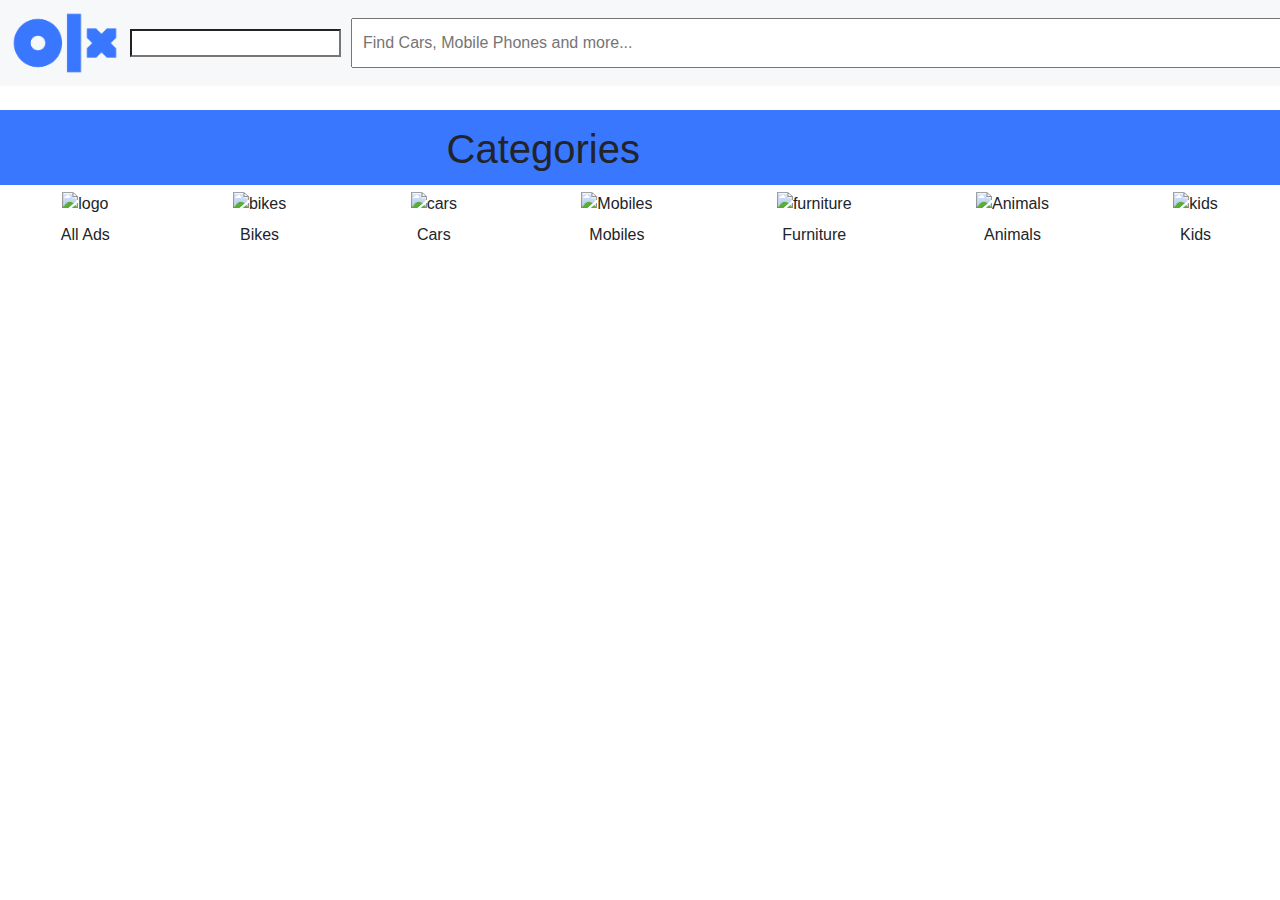
==== html/index.html @ 43306ca2 "olx app working" ====
<!DOCTYPE html>
<html lang="en">
<head>
    <meta charset="UTF-8">
    <meta name="viewport" content="width=device-width, initial-scale=1.0">
    <link rel="icon" type="image/png" sizes="96x96" href="../img/olxfavicon.png">
    <link rel="stylesheet" href="https://use.fontawesome.com/releases/v5.6.3/css/all.css" integrity="sha384-UHRtZLI+pbxtHCWp1t77Bi1L4ZtiqrqD80Kn4Z8NTSRyMA2Fd33n5dQ8lWUE00s/" crossorigin="anonymous">
    <link rel="stylesheet" href="https://maxcdn.bootstrapcdn.com/bootstrap/4.0.0/css/bootstrap.min.css" integrity="sha384-Gn5384xqQ1aoWXA+058RXPxPg6fy4IWvTNh0E263XmFcJlSAwiGgFAW/dAiS6JXm" crossorigin="anonymous">
 
    <link rel="stylesheet" href="../css/style.css">
    <title>OLX</title>
</head>
<body>
  <nav>
      <div id="main-header">

      <div>
          <img src="../img/logo.png" alt="logo" width="130vh">
      </div>

      <div>
          <input type="search">
      </div>
      <div id="searchbar">
        <input type="text" id="search" placeholder="Find Cars, Mobile Phones and more...">
        <a href="#"><i class="fas fa-search"></i></a>
        </div>
      <div>
          <a href="#">login</a>
          <a href="#"><i class="fas fa-plus"></i>Sell</a>
      </div>
  </div>
  </nav>
<div>

</div>

<header>
    <img src="https://statics.olx.com.pk/external/base/img/hero_bg_pk.jpg" alt="">
</header>

<div id="categoriesheading">
    <h1>Categories</h1>
</div>

<div id="categories">
    <div>
        <img src="https://logos-download.com/wp-content/uploads/2016/04/OLX_logo_logotype_emblem.png" alt="logo" id="olxaddsimg">
        <p>All Ads</p>
    </div>
    <div>
        <img src="https://pakistan-olx-1.firebaseapp.com/Images/bike.png" alt="bikes" id="olxaddsimg">
        <p>Bikes</p>
    </div>
    <div>
        <img src="https://pakistan-olx-1.firebaseapp.com/Images/car.png" alt="cars" id="olxaddsimg">
        <p>Cars</p>
    </div>
    <div>
        <img src="https://pakistan-olx-1.firebaseapp.com/Images/mobile.jpg" alt="Mobiles" id="olxaddsimg">
        <p>Mobiles</p>
    </div>
    <div>
        <img src="https://pakistan-olx-1.firebaseapp.com/Images/furniture.png" alt="furniture" id="olxaddsimg">
        <p>Furniture</p>
    </div>
    <div>
        <img src="https://pakistan-olx-1.firebaseapp.com/Images/animals.png" alt="Animals" id="olxaddsimg">
        <p>Animals</p>
    </div>
    <div>
        <img src="https://pakistan-olx-1.firebaseapp.com/Images/images.png" alt="kids" id="olxaddsimg">
        <p>Kids</p>
    </div>
</div>

  <script src="../js/app.js"></script>
</body>
</html>
---- css/style.css ----
:root{
  --light-grey: #f7f8f9;
  --water-color: #23efdb;
  --ornage-color:#ffce32;
  --blues-tell:#3a77ff;
  --dark-mode: #002f34;
  --white-color: #fff;
}

*{
    font-family:  sans-serif;
    padding: 0;
    margin: 0;
    
}

/* header */
nav{
    background: var(--light-grey);
    color: var(--dark-mode);
}

#main-header{
    display: flex;
    justify-content: space-between;
    /* margin: 2px; */
    align-items: center;

}
/* search */
#searchbar{
    margin: 0;
    padding: 0;
    position: relative;
    border: #000;

}

#search{
 color: var(--dark-mode);
 width: 1000px;
 height: 50px;   
 color: #000;
 margin: 10px;
 padding: 10px;

}
#searchbar a{
font-size: 21px;
background-color: #000;
color: #fff;
padding: 10px;
top: 11%;
left: 98%;
position: absolute;
width: 5%;
text-align: center;
border: none;
}


#olxaddsimg{
    width: 15vh;
    height: 15vh;
    border: none;
    margin: 5px;
    padding: 2px;
}

/* Categories */

#categoriesheading{
    background-color: #3a77ff;
    /* text-align: center; */
    height: 75px;
    position: relative;
}
#categoriesheading h1{
    text-align: center;
    position: absolute; 
    right: 50%;
    top: 20%;
}

#categories{
    display: flex;
    justify-content: space-around;
    text-align: center;
    
}

#categories div:hover{
background-color:  #f5f5ef;
color:  #000;
box-shadow: 0 0 0 0px;
animation: cubic-bezier(0.075, 0.82, 0.165, 1);
border-radius: 10px;
}
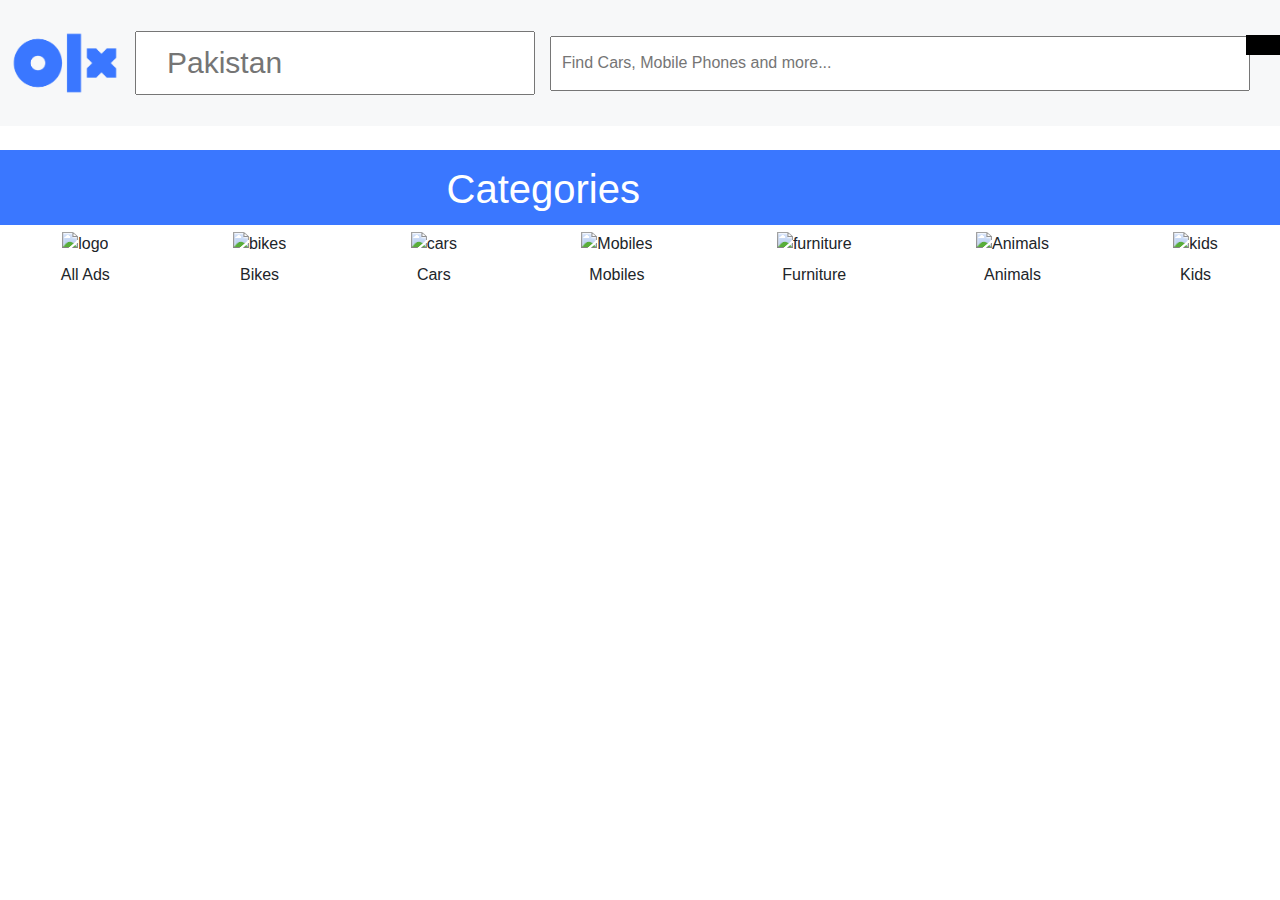
==== commit 6b847cce: "front page complete" ====
--- a/html/index.html
+++ b/html/index.html
@@ -18,16 +18,19 @@
           <img src="../img/logo.png" alt="logo" width="130vh">
       </div>
 
-      <div>
-          <input type="search">
+      <div id="countries">
+          <span><i class="fas fa-search" id="searchbar"></i></span>
+          <input type="text" id="countrysearch" placeholder="Pakistan">
+          <span><i class="fas fa-chevron-down" id="arrowdown"></i></span>
       </div>
-      <div id="searchbar">
+
+      <div id="searchcontainer">
         <input type="text" id="search" placeholder="Find Cars, Mobile Phones and more...">
         <a href="#"><i class="fas fa-search"></i></a>
         </div>
-      <div>
-          <a href="#">login</a>
-          <a href="#"><i class="fas fa-plus"></i>Sell</a>
+      <div id="btns">
+          <a href="#" id="login">Login</a>
+          <a href="#" id="sell-btn"><i class="fas fa-plus" id="plus">Sell</i></a>
       </div>
   </div>
   </nav>
--- a/css/style.css
+++ b/css/style.css
@@ -28,7 +28,7 @@
 
 }
 /* search */
-#searchbar{
+#searchcontainer{
     margin: 0;
     padding: 0;
     position: relative;
@@ -38,26 +38,34 @@
 
 #search{
  color: var(--dark-mode);
- width: 1000px;
- height: 50px;   
+ width: 700px;
+ height: 55px;   
  color: #000;
  margin: 10px;
  padding: 10px;
 
 }
-#searchbar a{
-font-size: 21px;
+#searchcontainer a{
+font-size: 23px;
 background-color: #000;
 color: #fff;
 padding: 10px;
-top: 11%;
+top: 13%;
 left: 98%;
 position: absolute;
-width: 5%;
+width: 9%;
 text-align: center;
 border: none;
 }
 
+/* countries & location */
+#countries{
+    position: relative;
+}
+#countries #countrysearch{
+    width: 400px;
+    height: 55px;
+}
 
 #olxaddsimg{
     width: 15vh;
@@ -67,10 +75,36 @@
     padding: 2px;
 }
 
+#countrysearch{
+    font-size: 23px;
+    margin: 5px;
+    padding: 30px;
+    right: 10px;
+    font-size: 30px;
+}
+
+#arrowdown{
+    position: absolute;
+    top: 30%;
+    right:4%;
+    font-size: 30px;
+    
+}
+
+#searchbar{
+    position: absolute;
+    top: 30%;
+    left: 2%;
+    font-size: 25px;
+
+}
+
 /* Categories */
 
 #categoriesheading{
     background-color: #3a77ff;
+    top: 30%;
+    
     /* text-align: center; */
     height: 75px;
     position: relative;
@@ -80,6 +114,7 @@
     position: absolute; 
     right: 50%;
     top: 20%;
+    color: #fff;
 }
 
 #categories{
@@ -93,17 +128,55 @@
 background-color:  #f5f5ef;
 color:  #000;
 box-shadow: 0 0 0 0px;
-animation: cubic-bezier(0.075, 0.82, 0.165, 1);
 border-radius: 10px;
+animation: ease-in 0.9s
+}
+
+/* button login signup */
+#btns{
+    margin: 20px;
+    padding: 10px;
+}
+
+#sell-btn{
+border: 10px solid;
+border-top-color: #23efdb;
+border-left-color: #ffce32;
+border-bottom-color: #3a77ff;
+border-right-color: #3a77ff;
+
+margin: 7px;
+padding: 7px;
+font-size: 20px;
+text-align: center;
+border-radius: 80px;
+ /* color: #000; */
+background-color: #fff;
+box-shadow: 0.7px 0.7px 0.8px 0.7px ;
+letter-spacing: 3px;
+}
+
+#plus{
+    margin: 3px;
+    padding: 2px;
+    color: #000;
+    font-size: 22px;
+
+}
+
+#login{
+    border-bottom-color: #23e5db;
+    border-bottom: 1px solid #000;
+    font-size: 22px;
+    color: #000;
+    font-weight: bolder;
+    text-decoration: none;
+}
+
+#login:hover{
+    border: none ;
 }
 
 
 
 
-
-
-
-
-
-
-
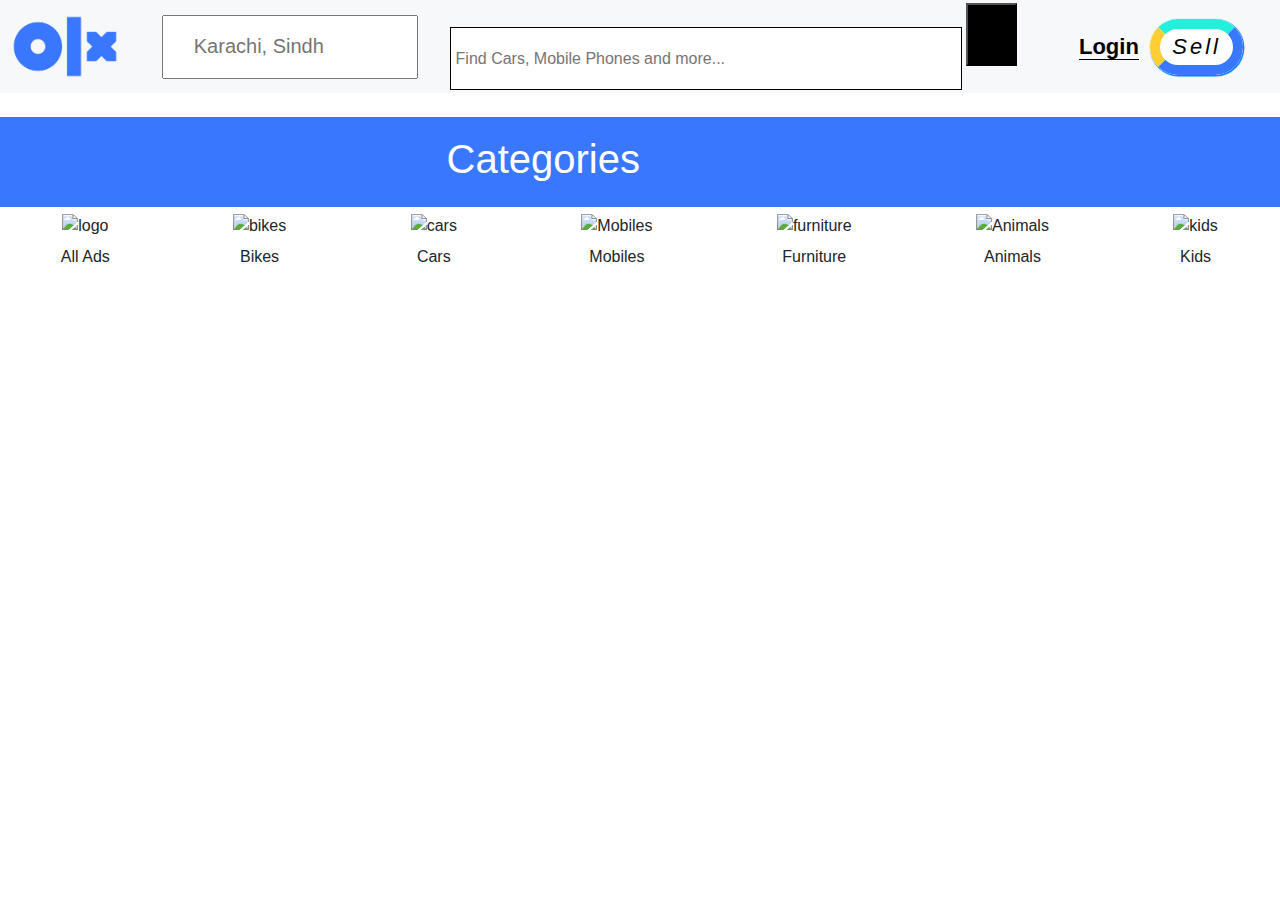
==== commit 2a5bf4d8: "olx website UI improve and solve some bugs" ====
--- a/html/index.html
+++ b/html/index.html
@@ -20,14 +20,17 @@
 
       <div id="countries">
           <span><i class="fas fa-search" id="searchbar"></i></span>
-          <input type="text" id="countrysearch" placeholder="Pakistan">
+          <input type="text" id="countrysearch" placeholder="Karachi, Sindh">
           <span><i class="fas fa-chevron-down" id="arrowdown"></i></span>
       </div>
 
-      <div id="searchcontainer">
-        <input type="text" id="search" placeholder="Find Cars, Mobile Phones and more...">
-        <a href="#"><i class="fas fa-search"></i></a>
-        </div>
+
+        <div class="search-container">
+            <form action="#">
+              <input type="text" id="search-time" placeholder="Find Cars, Mobile Phones and more..." name="search">
+              <button type="submit" id="btn-searchbar"><i class="fa fa-search"></i></button>
+            </form>
+          </div>
       <div id="btns">
           <a href="#" id="login">Login</a>
           <a href="#" id="sell-btn"><i class="fas fa-plus" id="plus">Sell</i></a>
@@ -76,7 +79,6 @@
         <p>Kids</p>
     </div>
 </div>
-
   <script src="../js/app.js"></script>
 </body>
 </html>--- a/css/style.css
+++ b/css/style.css
@@ -28,43 +28,36 @@
 
 }
 /* search */
-#searchcontainer{
-    margin: 0;
-    padding: 0;
-    position: relative;
-    border: #000;
+.search-container{
+  margin: 0;
+  padding: 0;
+  color: #000;
+}
+.search-container #search-time{
+  width: 40vw;
+  height: 7vh;
+  border:1px solid #000;
+  padding: 5px;
 
+  
 }
 
-#search{
- color: var(--dark-mode);
- width: 700px;
- height: 55px;   
- color: #000;
- margin: 10px;
- padding: 10px;
+#btn-searchbar{
+  width: 4vw;
+  height: 7vh;
+  background: #000;
+  color: #fff;
+}
 
-}
-#searchcontainer a{
-font-size: 23px;
-background-color: #000;
-color: #fff;
-padding: 10px;
-top: 13%;
-left: 98%;
-position: absolute;
-width: 9%;
-text-align: center;
-border: none;
-}
+
 
 /* countries & location */
 #countries{
     position: relative;
 }
 #countries #countrysearch{
-    width: 400px;
-    height: 55px;
+  width: 20vw;
+  height: 7vh;
 }
 
 #olxaddsimg{
@@ -76,11 +69,11 @@
 }
 
 #countrysearch{
-    font-size: 23px;
-    margin: 5px;
+    font-size: 20px;  
     padding: 30px;
-    right: 10px;
-    font-size: 30px;
+
+  
+  
 }
 
 #arrowdown{
@@ -94,7 +87,7 @@
 #searchbar{
     position: absolute;
     top: 30%;
-    left: 2%;
+    left: 1%;
     font-size: 25px;
 
 }
@@ -104,9 +97,9 @@
 #categoriesheading{
     background-color: #3a77ff;
     top: 30%;
-    
+    width: 100%;
     /* text-align: center; */
-    height: 75px;
+    height: 10vh;
     position: relative;
 }
 #categoriesheading h1{
@@ -150,7 +143,6 @@
 font-size: 20px;
 text-align: center;
 border-radius: 80px;
- /* color: #000; */
 background-color: #fff;
 box-shadow: 0.7px 0.7px 0.8px 0.7px ;
 letter-spacing: 3px;
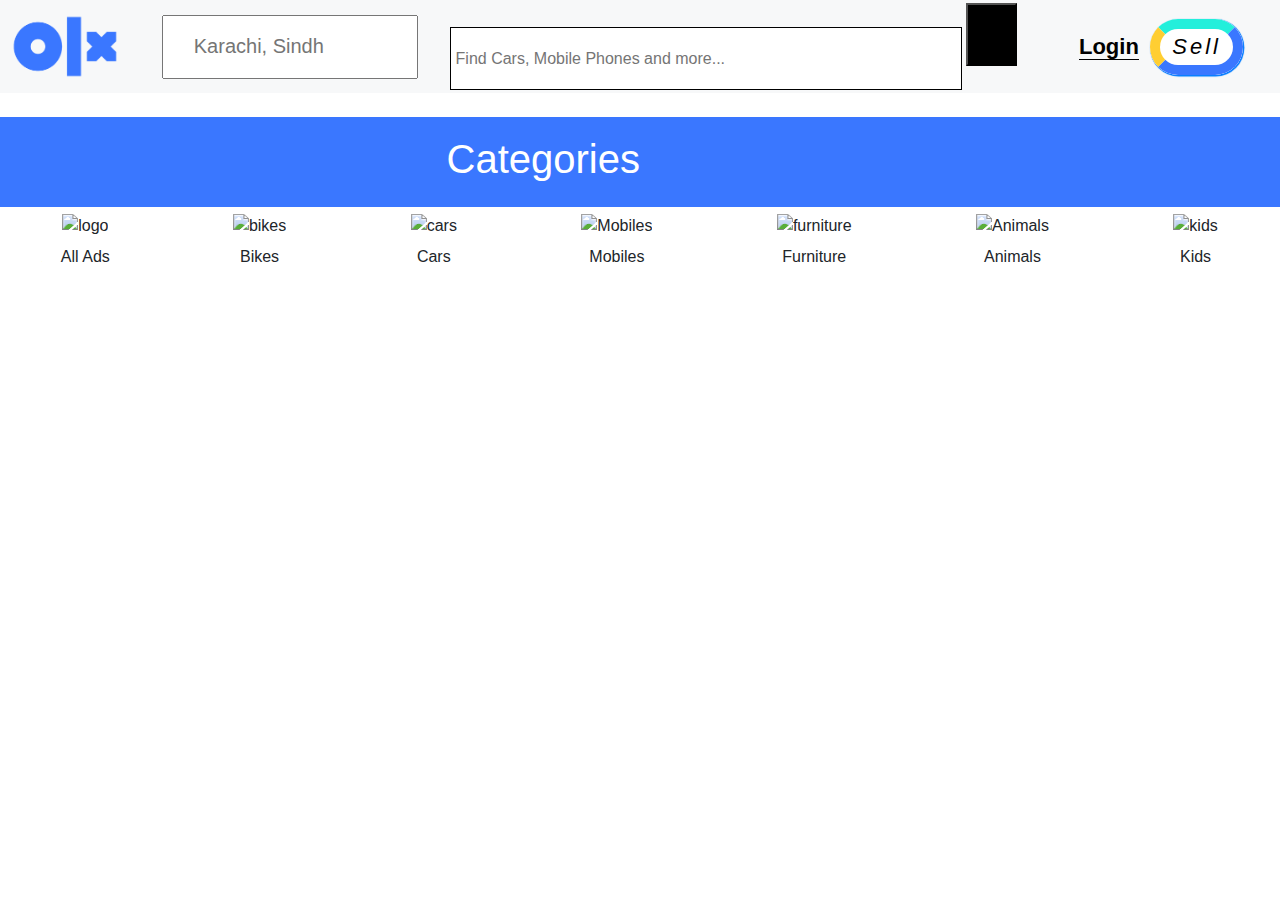
==== commit a159c6d6: "some data add" ====
--- a/html/index.html
+++ b/html/index.html
@@ -6,7 +6,7 @@
     <link rel="icon" type="image/png" sizes="96x96" href="../img/olxfavicon.png">
     <link rel="stylesheet" href="https://use.fontawesome.com/releases/v5.6.3/css/all.css" integrity="sha384-UHRtZLI+pbxtHCWp1t77Bi1L4ZtiqrqD80Kn4Z8NTSRyMA2Fd33n5dQ8lWUE00s/" crossorigin="anonymous">
     <link rel="stylesheet" href="https://maxcdn.bootstrapcdn.com/bootstrap/4.0.0/css/bootstrap.min.css" integrity="sha384-Gn5384xqQ1aoWXA+058RXPxPg6fy4IWvTNh0E263XmFcJlSAwiGgFAW/dAiS6JXm" crossorigin="anonymous">
- 
+    
     <link rel="stylesheet" href="../css/style.css">
     <title>OLX</title>
 </head>
@@ -32,8 +32,8 @@
             </form>
           </div>
       <div id="btns">
-          <a href="#" id="login">Login</a>
-          <a href="#" id="sell-btn"><i class="fas fa-plus" id="plus">Sell</i></a>
+          <a href="./form.html" id="login">Login</a>
+          <a href="./form.html" id="sell-btn"><i class="fas fa-plus" id="plus">Sell</i></a>
       </div>
   </div>
   </nav>
@@ -79,6 +79,37 @@
         <p>Kids</p>
     </div>
 </div>
+
+
+
+ <!-- The core Firebase JS SDK is always required and must be listed first -->
+ <script src="https://www.gstatic.com/firebasejs/7.19.1/firebase-app.js"></script>
+
+ <!-- TODO: Add SDKs for Firebase products that you want to use
+      https://firebase.google.com/docs/web/setup#available-libraries -->
+ <script src="https://www.gstatic.com/firebasejs/7.19.1/firebase-analytics.js"></script>
+ 
+ <script src="https://www.gstatic.com/firebasejs/7.19.1/firebase-auth.js"></script>
+ <script src="https://www.gstatic.com/firebasejs/7.19.1/firebase-firestore.js"></script>
+ <script src="https://www.gstatic.com/firebasejs/7.19.1/firebase-storage.js"></script>
+ 
+ 
+ <script>
+   // Your web app's Firebase configuration
+   var firebaseConfig = {
+    apiKey: "AIzaSyDQwH7_Fs1Y0TAGxVJY3ZjMA6xvfIDTxXM",
+    authDomain: "olx-app-3324f.firebaseapp.com",
+    databaseURL: "https://olx-app-3324f.firebaseio.com",
+    projectId: "olx-app-3324f",
+    storageBucket: "olx-app-3324f.appspot.com",
+    messagingSenderId: "308566594488",
+    appId: "1:308566594488:web:342c9f46f5f2e4b92ff54d",
+    measurementId: "G-188EPSKEM0"
+  };
+   // Initialize Firebase
+   firebase.initializeApp(firebaseConfig);
+   firebase.analytics();
+ </script>
   <script src="../js/app.js"></script>
 </body>
 </html>--- a/css/style.css
+++ b/css/style.css
@@ -172,3 +172,36 @@
 
 
 
+/* postHeader */
+
+#postHeader{
+    background: var(--light-grey);
+}
+
+#postHeader a{
+ font-size: 2vw;
+ color: #000;
+ margin: 3vw;
+ padding: 3vw;
+}
+
+#maindivPost{
+    border: 1px solid #000;
+    margin: 3vw;
+    padding: 3vw;
+    text-transform: uppercase;
+}
+
+.btnPost{
+    border:2px solid #000;
+    background-color: #fff;
+    color: #000;
+    padding: 0.3vw;
+    font-size: 1vw;
+    border-radius: 0.4vw;
+    width: 6vw; 
+}
+.btnPost:focus{
+    background: #23efdb;
+    border: 2px solid #40E0D0;
+}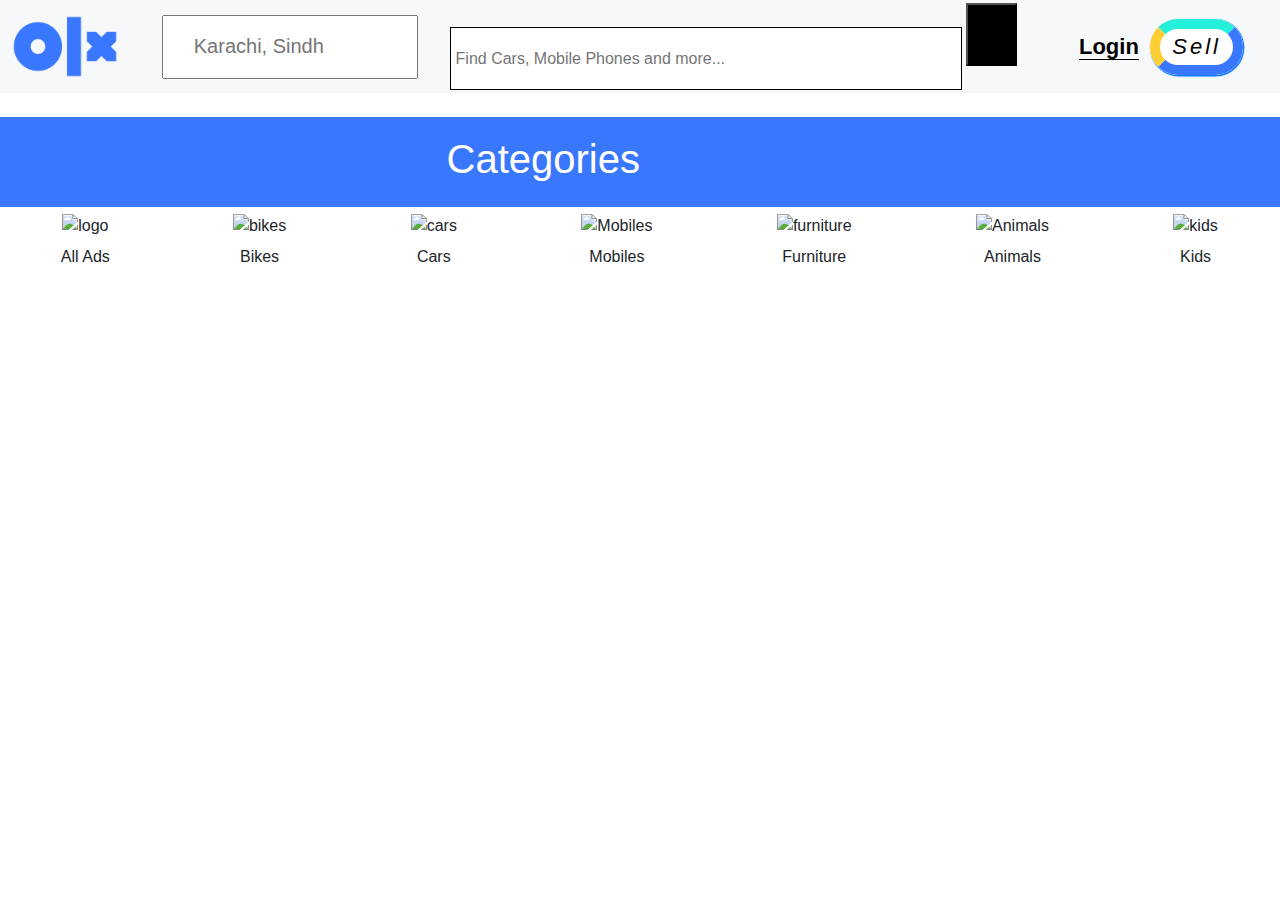
==== commit 036ef575: "Data working complete in firebase" ====
--- a/html/index.html
+++ b/html/index.html
@@ -10,7 +10,7 @@
     <link rel="stylesheet" href="../css/style.css">
     <title>OLX</title>
 </head>
-<body>
+<body onload="getAllUsers()">
   <nav>
       <div id="main-header">
 
@@ -32,8 +32,8 @@
             </form>
           </div>
       <div id="btns">
-          <a href="./form.html" id="login">Login</a>
-          <a href="./form.html" id="sell-btn"><i class="fas fa-plus" id="plus">Sell</i></a>
+          <a href="./form.html" id="login" id="login-btn" value="loginbtn" onclick="loginfun()">Login</a>
+          <a href="./form.html" id="sell-btn" value="sellBtn"><i class="fas fa-plus" id="plus">Sell</i></a>
       </div>
   </div>
   </nav>
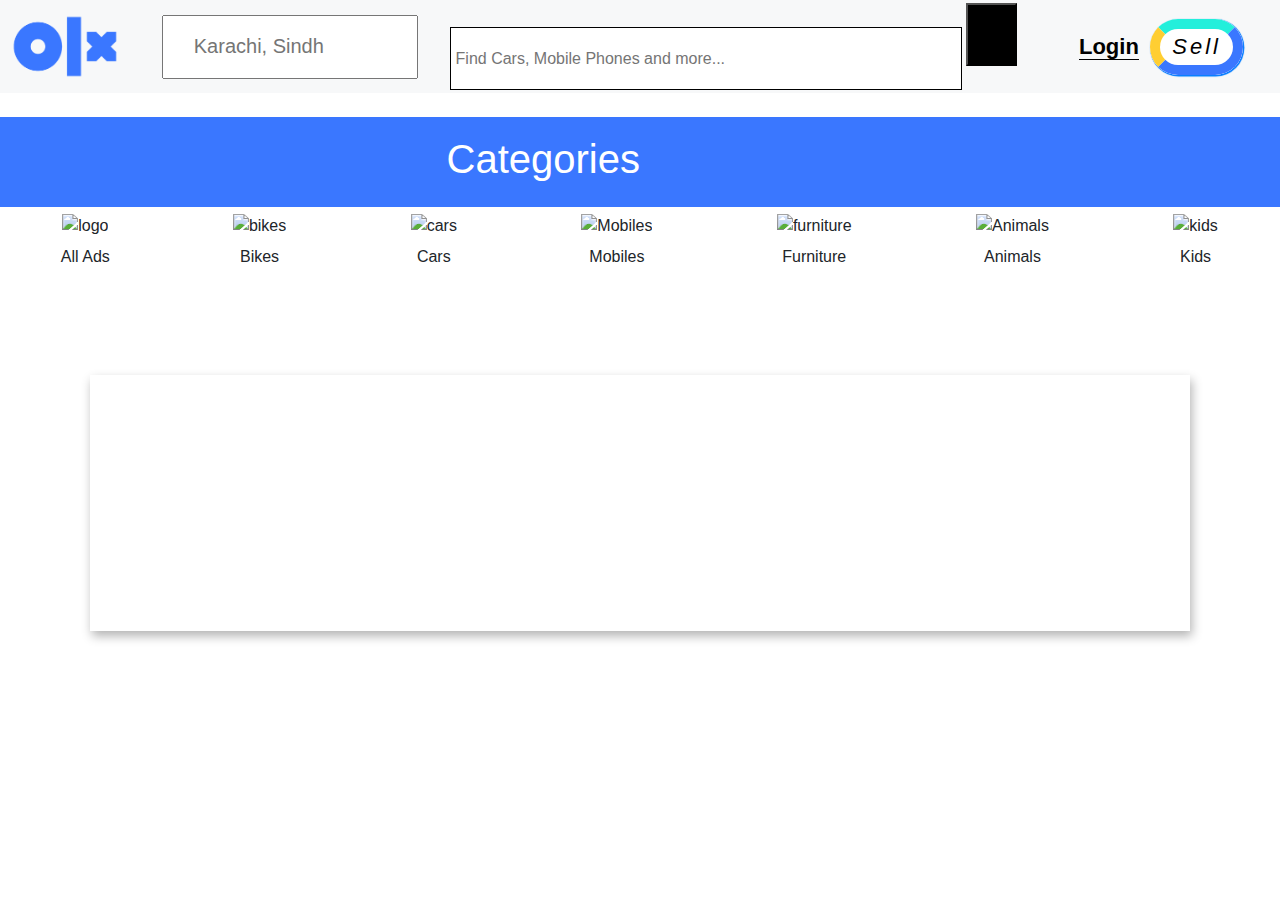
==== commit 93e6b619: "testing complete" ====
--- a/html/index.html
+++ b/html/index.html
@@ -80,7 +80,9 @@
     </div>
 </div>
 
-
+<div id="testPart">
+    
+</div>
 
  <!-- The core Firebase JS SDK is always required and must be listed first -->
  <script src="https://www.gstatic.com/firebasejs/7.19.1/firebase-app.js"></script>
--- a/css/style.css
+++ b/css/style.css
@@ -204,4 +204,17 @@
 .btnPost:focus{
     background: #23efdb;
     border: 2px solid #40E0D0;
+}
+
+
+#testPart{
+    box-shadow:2px 5px 10px rgba(0,0,0,0.3);
+    /* width: 30vw; */
+    height: 20vw;
+    text-align: center;
+    display: grid;
+    grid-template-columns:repeat(3,3fr);
+   grid-gap: 4vh;
+   margin: 10vh;
+   
 }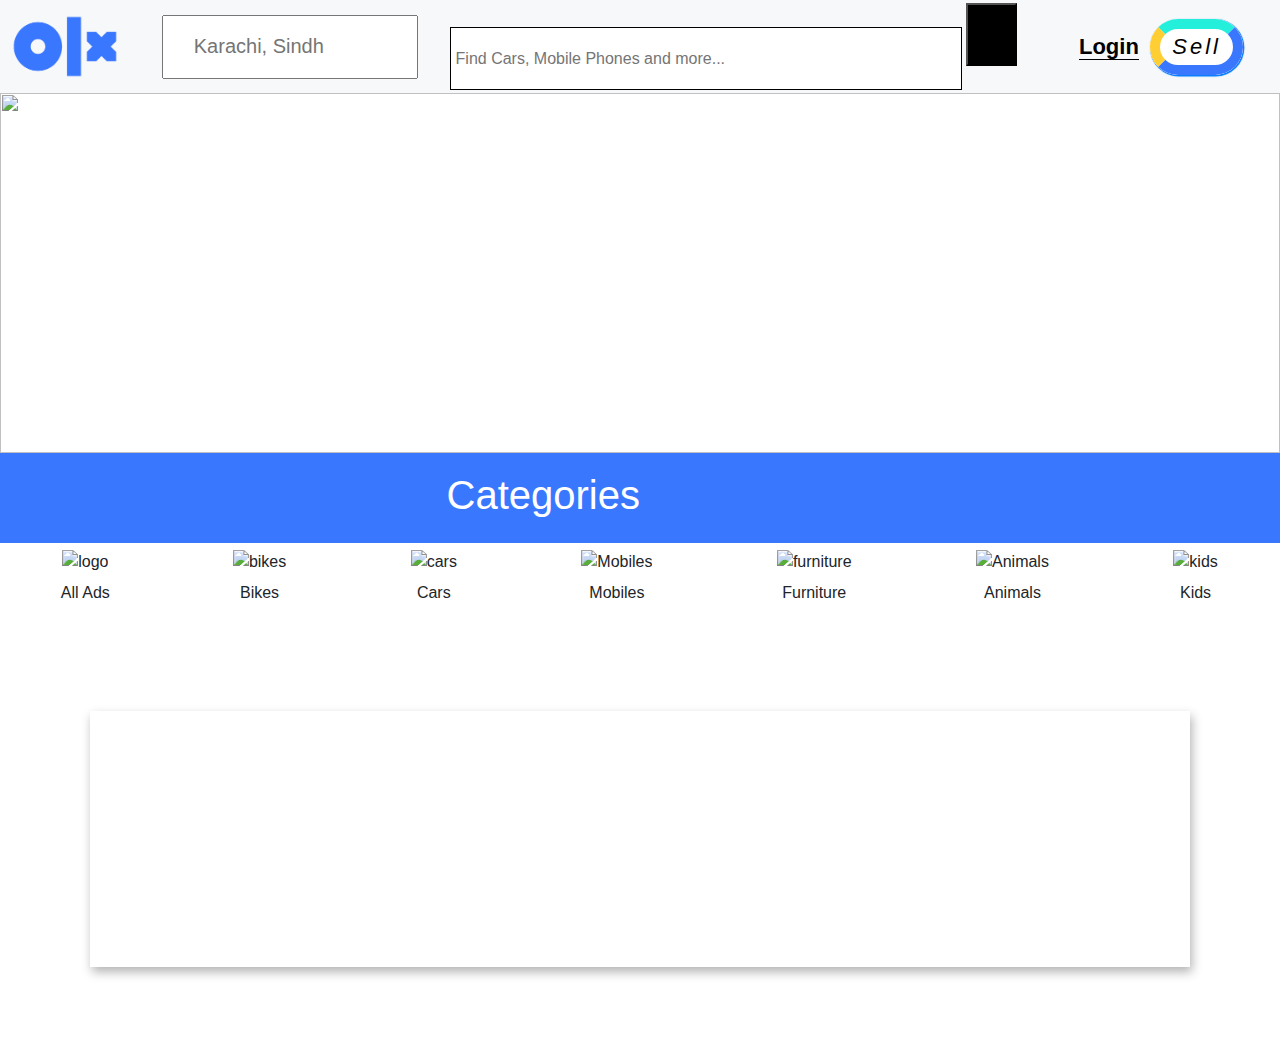
==== commit e4a566c8: "changes in banner" ====
--- a/html/index.html
+++ b/html/index.html
@@ -41,7 +41,7 @@
 
 </div>
 
-<header>
+<header class="banner">
     <img src="https://statics.olx.com.pk/external/base/img/hero_bg_pk.jpg" alt="">
 </header>
 
--- a/css/style.css
+++ b/css/style.css
@@ -92,6 +92,12 @@
 
 }
 
+.banner img{
+    width: 100%;
+    background-position: center;
+    height: 40vh;
+    object-fit: cover;
+}
 /* Categories */
 
 #categoriesheading{
@@ -216,5 +222,10 @@
     grid-template-columns:repeat(3,3fr);
    grid-gap: 4vh;
    margin: 10vh;
-   
-}+
+}
+
+/* #testPart:hover{
+    grid-template-columns:repeat(3,3fr);
+
+} */
